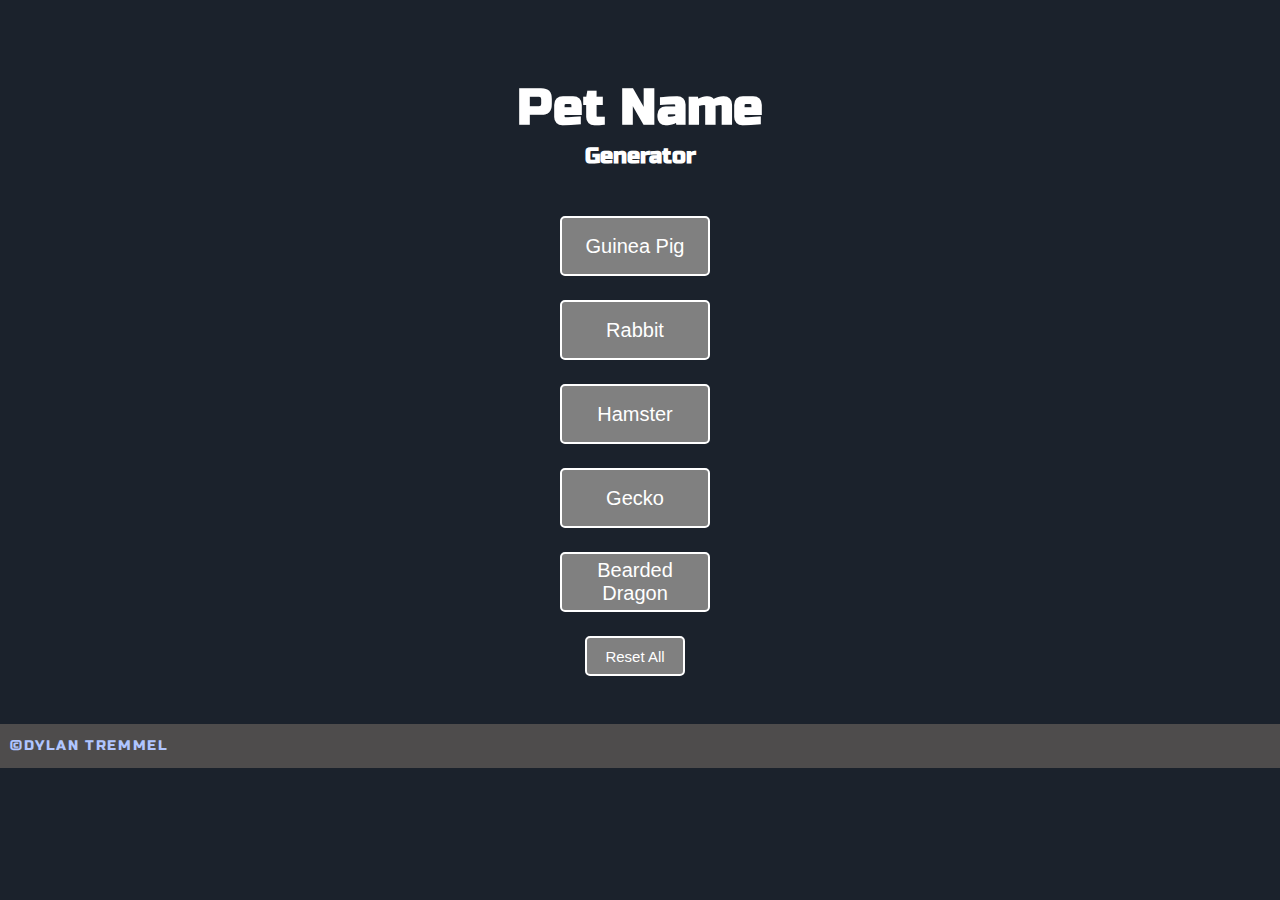
==== index.html @ 7e16250b "Rename petnamegenerator.html to index.html" ====
<!DOCTYPE html>
<html lang="en">
<head>
<meta charset="UTF-8">
    <title>Pet Name Generator</title>
    <link href="petnamegenerator.css" rel="stylesheet" type="text/css">
  </head>
<body>
	<br>
	<br>
	<br>
	<br>
	<center><h1>Pet Name</h1></center>
	<br>
	<center><h2>Generator</h2></center>
    <br>
    <br>
    <center>
    <div class="container">
    <p><button id="btn-hero" onClick="pigNames()">Guinea Pig</button><span id="span"></span></p>
    <br>
    <p><button id="btn-hero" onClick="rabbitNames()">Rabbit</button><span id="span2"></span></p>
    <br>
    <p><button id="btn-hero" onClick="hamsterNames()">Hamster</button><span id="span3"></span></p>
    <br>
    <p><button id="btn-hero" onClick="geckoNames()">Gecko</button><span id="span5"></span></p>
    <br>
    <p><button id="btn-hero" onClick="beardieNames()">Bearded Dragon</button><span id="span8"></span></p>
    <br>
    <p><button id="btn-reset" onClick="reset()">Reset All</button></p>
    </div>
    </center>
    <br>
    <br>
    <footer>
        <div class="footer-body">
            <div class="footer-items">
                <div class="legal-text-area">
                    <p class="footer-text">&copy;Dylan Tremmel</p>
                </div>
                
            </div>
    </footer>
    
    
    <script>
        
        pigs = ["Beadoo", "Dee Doo", "Bub", "Bubby", "Reginald", "Mango", "Armin", "Eren", "Levi", "Sebastian",
        "Luke", "Leia", "Ben", "Gabby", "Barbara", "Nicki", "Drake", "Nosey", "Murphy", "Ximena/o", "Charlie",
        "Eden", "Steven", "Eloise", "Ciel"];
        rabbits = ["Parker", "Ember", "Valerie", "Sakura", "Queso", "Pedro", "Hop", "Trisha", "Fabio", "Baccio",
        "Luca", "Remi", "David", "Robin", "Maron", "Sora", "Usagi", "Cornelius", "Bonita/o", "Tortilla", "Future",
        "Dulce", "Jose", "Amante", "Mateo"];
        hamsters = ["Lucy", "Ruby", "Maximilian", "Cooper", "Daisy", "Lunita/o", "Nula/o", "Spaghetti", "Calamari",
        "Kendrick", "Bobby", "Benjiro", "Daiko", "Mosey", "Marlon", "Chika", "Linda", "Jongtae", "Leeroy", "Brower",
        "Booster", "Emilia", "Sodapop", "Cheesecake", "Sammy", "Nahmir"];
        geckos = ["Fuego", "Swae", "Donna", "Conquistador", "Chizu", "Primavera", "Diego", "Aradano/a", "Fresca",
        "Adam", "Nikola", "Niko", "Noah", "Brittany", "Dixie", "Shiloh", "Riley", "Twix", "Mars", "Mac", "Lechuga",
        "Blu", "Trey", "Panos", "Jessalyn"];
        beardies = ["Chorizo", "Bowser", "Queso", "Pancake", "Torta", "Corey", "Dilly", "Zoe", "Elaine", "Mara",
        "Roberto", "Hermoso/a", "Oaklee", "Odessa", "Odessy", "Grace", "Abe", "Agnes", "Aiden", "Abel", "Jonah", "Talia",
        "Tamar", "Hilda", "Blake"];
        
        function pigNames() {
            let r = Math.floor(Math.random() * pigs.length);
            document.getElementById("span").innerHTML = pigs[r];
        }
        
        function rabbitNames() {
            let r = Math.floor(Math.random() * rabbits.length);
            document.getElementById("span2").innerHTML = rabbits[r];
        }
        
        function hamsterNames() {
            let r = Math.floor(Math.random() * hamsters.length);
            document.getElementById("span3").innerHTML = hamsters[r];
        }
        
        function geckoNames() {
            let r = Math.floor(Math.random() * geckos.length);
            document.getElementById("span5").innerHTML = geckos[r];
        }
        
        function beardieNames() {
            let r = Math.floor(Math.random() * beardies.length);
            document.getElementById("span8").innerHTML = beardies[r];
        }
        
        function reset() {
        	document.getElementById("span").innerHTML = " ";
        	document.getElementById("span2").innerHTML = " ";
        	document.getElementById("span3").innerHTML = " ";
        	document.getElementById("span5").innerHTML = " ";
        	document.getElementById("span8").innerHTML = " ";
        }
        
        
    </script>
</body>
</html>
---- petnamegenerator.css ----
/* Font */
@import url('https://fonts.googleapis.com/css2?family=Russo+One&display=swap');

* {
    margin: 0;
    padding: 0;
    box-sizing: border-box;
}

body {
    font-family: "Russo One", sans-serif;
    background-color: #1B222C;
    color: white;
    line-height: 1.5rem;
    font-size: 0.9rem;
}

h1 {
	font-size: 50px;
}

#btn-hero {

	height: 60px;
	border-radius: 5px;
	width: 150px;
	font-size: 20px;
	border: solid white 2.5px;
	background-color: gray;
	color: white;

}

#btn-hero:hover {
	cursor: pointer;
}

#btn-reset {

	height: 40px;
	border-radius: 5px;
	width: 100px;
	border: solid white 2.5px;
	background-color: gray;
	font-size: 15px;
	color: white;

}

#btn-reset:hover {
	cursor: pointer;
}

#btn-reset {
	margin-right: 10px;
}

span {
	margin-left: 10px;
	font-size: 25px;
}

.footer-body{
    background: rgb(78, 76, 76);
    width: 100vw;
}
.footer-items{
    padding: 10px;
    display: flex;
    width: 70%;
    justify-content: space-between;
}
.social-media{
    display: flex;
    width: 30%;
    justify-content: space-between;
    font-size: 1rem;
}
.footer-text{
    text-transform: uppercase;
    letter-spacing: .1rem;
    color: rgb(176, 197, 255);
}
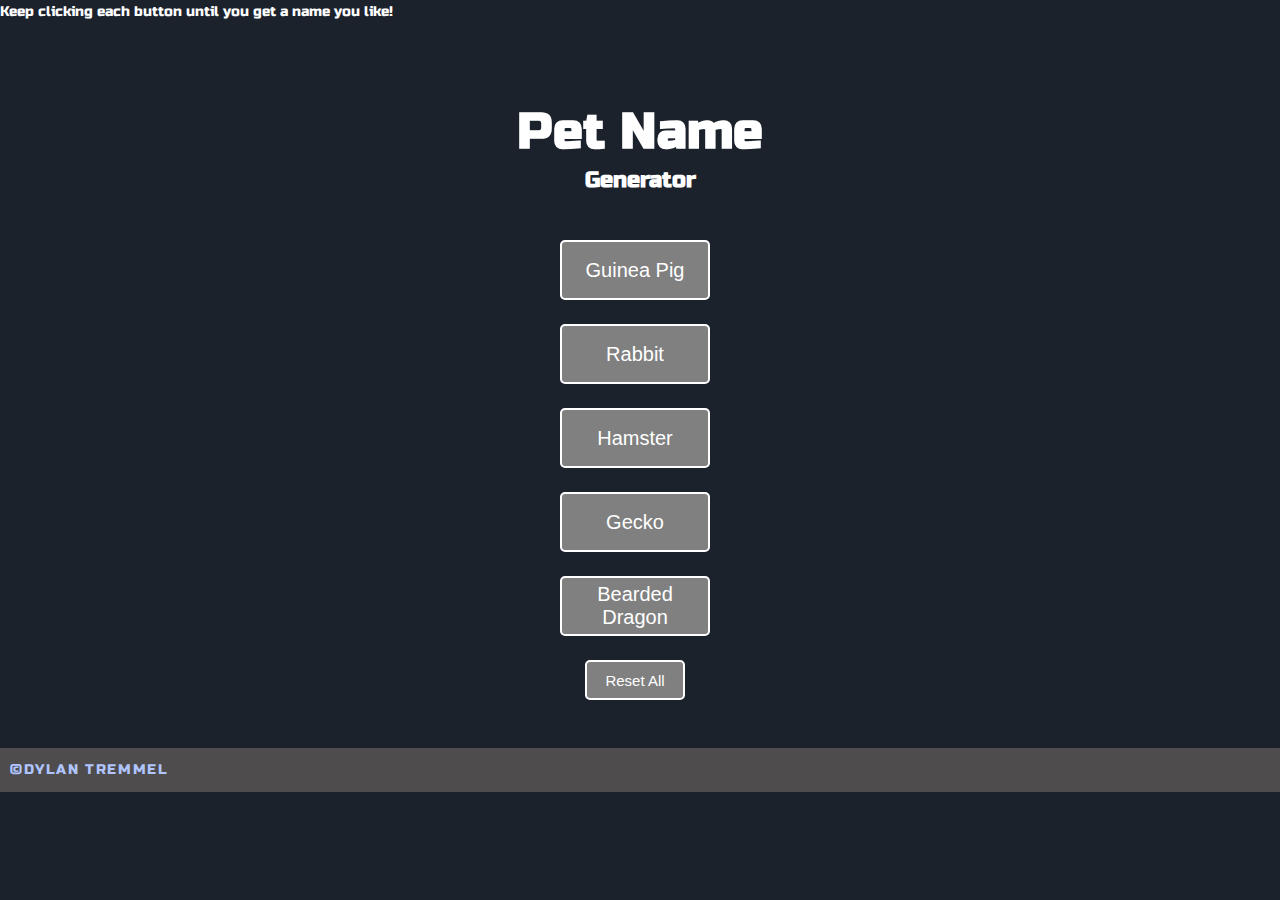
==== commit bc4b7727: "Update index.html" ====
--- a/index.html
+++ b/index.html
@@ -6,6 +6,7 @@
     <link href="petnamegenerator.css" rel="stylesheet" type="text/css">
   </head>
 <body>
+	<p>Keep clicking each button until you get a name you like!</p>
 	<br>
 	<br>
 	<br>
